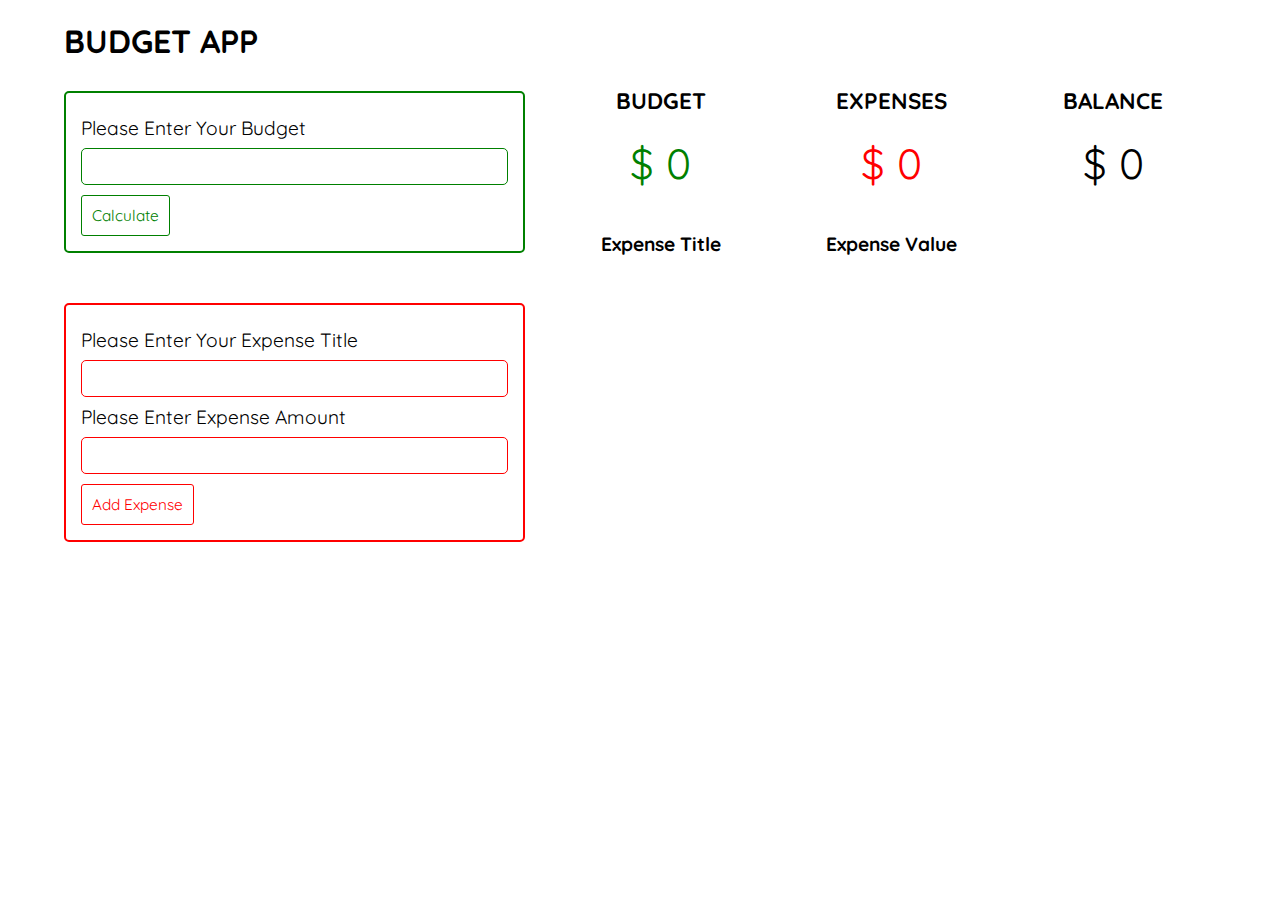
==== index.html @ 892f5601 "Rename BUDGET.html to index.html" ====
<!DOCTYPE html>
<html>
<head>
	<title>BUDGET App</title>
	<link rel="stylesheet" type="text/css" href="BUDGET.css">
	<link rel="stylesheet" href="https://pro.fontawesome.com/releases/v5.10.0/css/all.css" integrity="sha384-AYmEC3Yw5cVb3ZcuHtOA93w35dYTsvhLPVnYs9eStHfGJvOvKxVfELGroGkvsg+p" crossorigin="anonymous"/>
    <link href="https://fonts.googleapis.com/css2?family=Quicksand:wght@500&display=swap" rel="stylesheet">

</head>
<body>
	<h1>BUDGET APP</h1>
	<div id="container">
	<div id="left">
		<div class="invisable errorbox" id="budgetErrormsg">
		<p> Value Cannot Be Empty Or Negative</p>
		</div>
		<div class="Entires budgetEntire">
		<label>Please Enter Your Budget</label>
		<input type="number" name="budget" id="bn">
		<button id="budget-btn">Calculate</button>
	    </div>
	    <div class="invisable errorbox" id="expenseErrormsg">
		<p> Value Cannot Be Empty Or Negative</p>
		</div>
		<div class="Entires expenseEntire">
		<label>Please Enter Your Expense Title</label>
		<input type="text" name="expenseTitle" id="expenseTitle-text">
		<label>Please Enter Expense Amount</label>
		<input type="number" name="expenseAmount" id="expense">
		<button id="expense-btn">Add Expense</button>
	</div>
	</div>
	<div id="right">
		<div class="rightdiv" id="expenseTitle"><h3>BUDGET</h3>
        <i class="fas fa-money-bill-alt"></i>
        <p class="green expenses-p">$ <span id="budgetspan">0</span> </p>
        <strong>Expense Title</strong>
		</div>
		<div class="rightdiv " id="expenseValue"><h3>EXPENSES</h3>
		<i class="far fa-credit-card"></i>
		<p class="red expenses-p">$ <span id="expensespan">0</span> </p>
		<strong>Expense Value</strong>
	    </div>
		<div class="rightdiv " id="expenseControl"><h3>BALANCE</h3>
        <i class="fas fa-dollar-sign"></i>
        <p id="balanceshow" class="expenses-p"> $ <span id="balance">0</span> </p>
		</div>
		
		
	</div>
	</div>

<script type="text/javascript" src="BUDGET.js"></script>
</body>
</html>
---- BUDGET.css ----
body{
	width: 90%;
	margin: auto;
	font-family: 'Quicksand', sans-serif;

}

#container {
	width: 100%;
	display: flex;
	flex-wrap: wrap;
	justify-content: space-between;
	font-size: 1.2em;
	margin-top: 30px;
}

#left  {
	width: 40%;
}

#right  {
	width: 58%;
	display: flex;
	justify-content: space-around;
	text-align: center;
}

.invisable{
	display: none;
}

.errorbox{
	background-color: rgba(230, 57, 70, 0.2);
	padding: 5px;
	border-radius: 5px;
	margin-bottom: 5px;
}

.errorbox p {
font-size: 0.7em;
color: rgb(230, 57, 70);
}

input{
	display: block;
	width: 95%;
	border-radius: 5px;
	border:1px solid;
	padding: 10px;
	border-color: red;
	outline: none;
}

input:focus {
	box-shadow: 0 0 0 2pt #bbdef0;
}

#bn{
	border-color: green;
}
.Entires{
	border: 2px solid;
	padding: 15px;
	border-radius: 5px;
	line-height: 40px;
	margin-bottom: 50px;
}

.budgetEntire{
	border-color: green;
}

.expenseEntire{
	border-color: red;
}

button{
	background:none;
	outline: none;
	border:1.5px solid;
	padding: 10px;
	border-radius: 3px;
	margin-top: 10px;
	font-size: 0.8em;
	font-family: 'Quicksand', sans-serif;

}

#budget-btn{
	border-color: green;
	color: green;
}

#expense-btn{
	border-color: red;
	color: red;
}

h3{
	margin: 0;
}


i{
	color:#1a659e;
    font-size: 3em;
    margin-top: 20px;
}

.expensecontrols{
	margin: 0;
	font-size: 0.8em;
	cursor: pointer;
}

.fa-trash{
color: red;
}

#balanceshow{
	margin-bottom: 95px;
}

.rightdiv{
	line-height: 20px;
}

.expenses-p{
	font-size: 2.2em;
	margin-bottom: 60px;
}

.red{
	color: red;
}

.green {
	color: green;
}

.expensecontrolsbox{
	margin-block-start: 1em;
    margin-block-end: 1em;
    margin-inline-start: 0px;
    margin-inline-end: 0px;
}
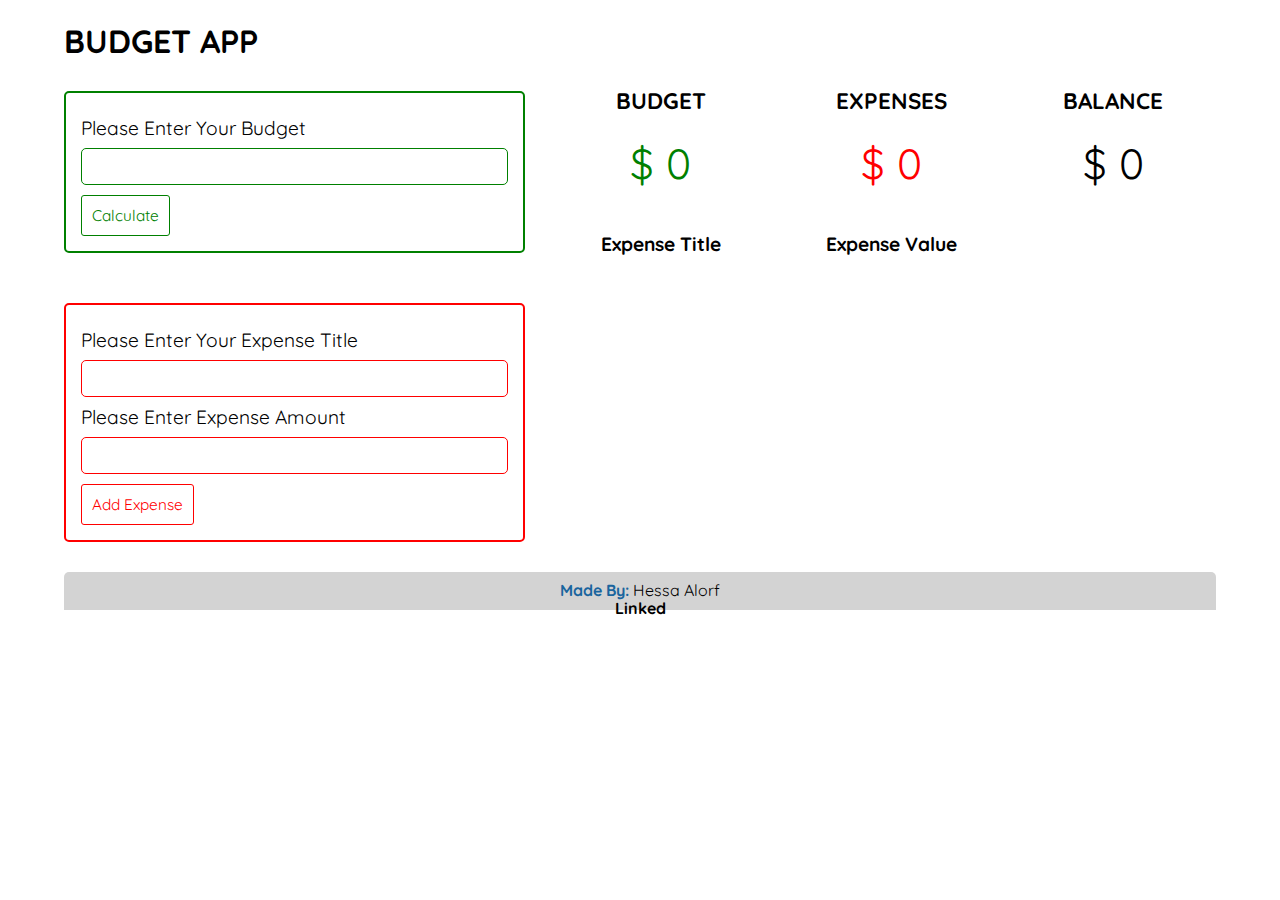
==== commit 62b9684a: "Update index.html" ====
--- a/index.html
+++ b/index.html
@@ -1,6 +1,7 @@
 <!DOCTYPE html>
 <html>
 <head>
+	<meta name="viewport" content="width=device-width, initial-scale=1.0">
 	<title>BUDGET App</title>
 	<link rel="stylesheet" type="text/css" href="BUDGET.css">
 	<link rel="stylesheet" href="https://pro.fontawesome.com/releases/v5.10.0/css/all.css" integrity="sha384-AYmEC3Yw5cVb3ZcuHtOA93w35dYTsvhLPVnYs9eStHfGJvOvKxVfELGroGkvsg+p" crossorigin="anonymous"/>
@@ -50,6 +51,11 @@
 	</div>
 	</div>
 
+	<footer>
+  <p><span id="footer">Made By:</span> Hessa Alorf </p>
+  <a href="https://www.linkedin.com/in/hessa-alorf">Linked<i class="fab fa-linkedin"></i></a>
+</footer>
+
 <script type="text/javascript" src="BUDGET.js"></script>
 </body>
 </html>
--- a/BUDGET.css
+++ b/BUDGET.css
@@ -1,9 +1,10 @@
 body{
-	width: 90%;
+	max-width: 90%;
 	margin: auto;
 	font-family: 'Quicksand', sans-serif;
 
 }
+
 
 #container {
 	width: 100%;
@@ -72,6 +73,7 @@
 
 .expenseEntire{
 	border-color: red;
+	margin-bottom: 30px;
 }
 
 button{
@@ -143,4 +145,61 @@
     margin-block-end: 1em;
     margin-inline-start: 0px;
     margin-inline-end: 0px;
-}+}
+
+a {
+	text-decoration: none;
+	color: black;
+	font-weight: bolder;
+}
+
+footer {
+  text-align: center;
+  padding: 2px;
+  background-color: lightgrey;
+  color: black;
+  border-radius: 5px 5px 0 0 ;
+  line-height: 0;
+}
+
+#footer {
+	color: #1a659e;
+	font-weight: bold;
+}
+
+.fa-linkedin{
+	 font-size: 1.3em;
+    margin-top: 0px;
+}
+
+@media screen and (max-width: 800px) {
+	input {
+		font-size: 16px;
+	}
+	  #container {
+        display: -webkit-box;
+        display: -moz-box;
+        display: box;
+        -webkit-box-orient: vertical;
+        -moz-box-orient: vertical;
+        box-orient: vertical;
+    }
+    #left {
+    	width: 100%;
+        -webkit-box-ordinal-group: 3;
+        -moz-box-ordinal-group: 3;
+        box-ordinal-group: 3;
+    }
+    #right {
+    	width: 100%;
+    	border: 2px dashed grey;
+    	border-radius: 5px;
+    	margin-bottom: 50px;
+    	padding: 15px 0;
+        -webkit-box-ordinal-group: 2;
+        -moz-box-ordinal-group: 2;
+        box-ordinal-group: 2;
+    }
+
+
+ }
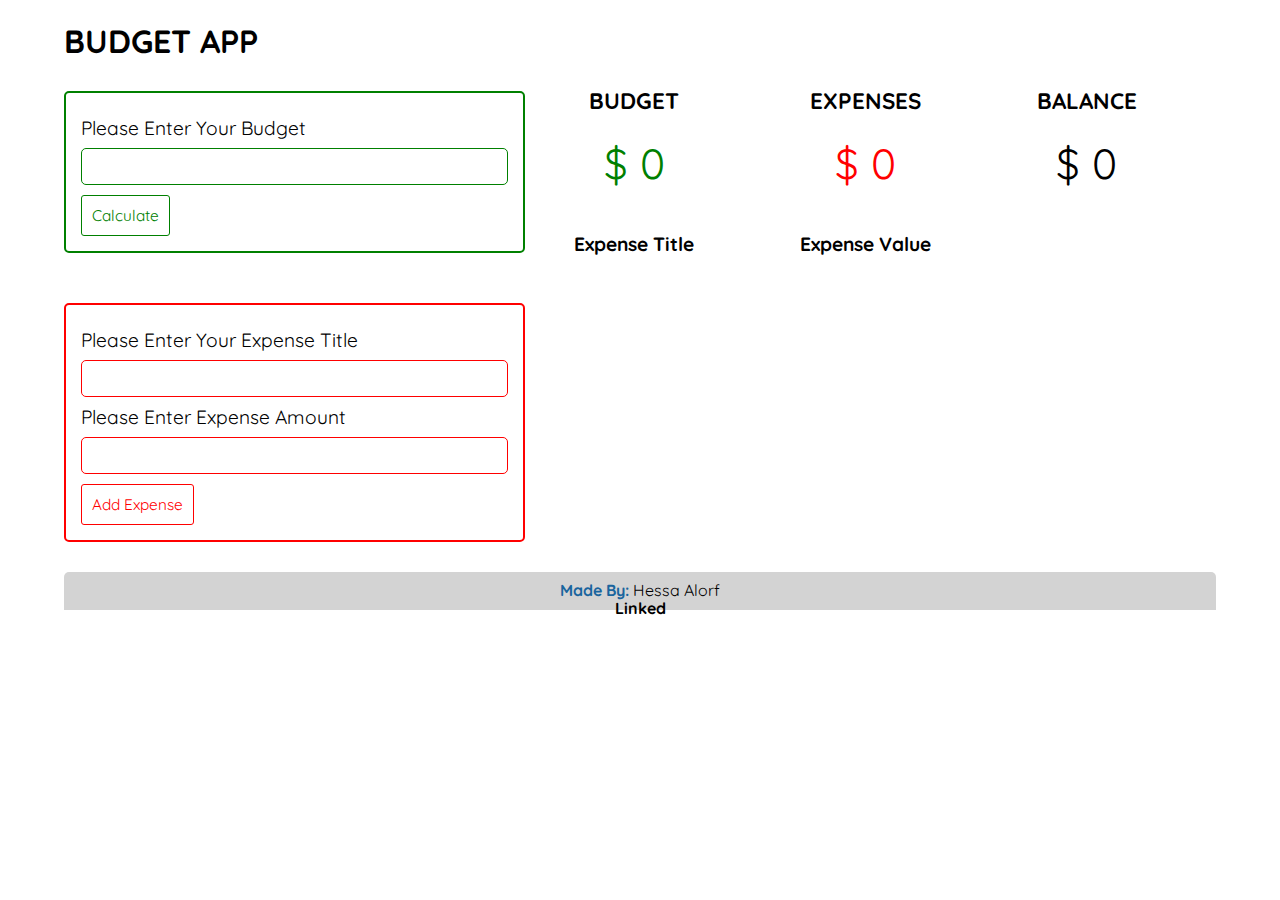
==== commit bdd4cad1: "Update index.html" ====
--- a/index.html
+++ b/index.html
@@ -37,17 +37,20 @@
         <p class="green expenses-p">$ <span id="budgetspan">0</span> </p>
         <strong>Expense Title</strong>
 		</div>
+		<div class="vl"></div>
 		<div class="rightdiv " id="expenseValue"><h3>EXPENSES</h3>
 		<i class="far fa-credit-card"></i>
 		<p class="red expenses-p">$ <span id="expensespan">0</span> </p>
 		<strong>Expense Value</strong>
 	    </div>
+	    <div class="vl"></div>
 		<div class="rightdiv " id="expenseControl"><h3>BALANCE</h3>
         <i class="fas fa-dollar-sign"></i>
         <p id="balanceshow" class="expenses-p"> $ <span id="balance">0</span> </p>
 		</div>
-		
-		
+		<div class="rightdiv">
+			
+		</div>
 	</div>
 	</div>
 
--- a/BUDGET.css
+++ b/BUDGET.css
@@ -195,11 +195,20 @@
     	border: 2px dashed grey;
     	border-radius: 5px;
     	margin-bottom: 50px;
-    	padding: 15px 0;
+    	padding: 15px 5px;
         -webkit-box-ordinal-group: 2;
         -moz-box-ordinal-group: 2;
         box-ordinal-group: 2;
     }
-
-
+.rightdiv{
+	font-size: 0.8em;
+}
+i{
+    font-size: 1.8em;
+}
+
+.vl {
+  border-left: 2px dashed grey;
+  height: auto;
+}
  }
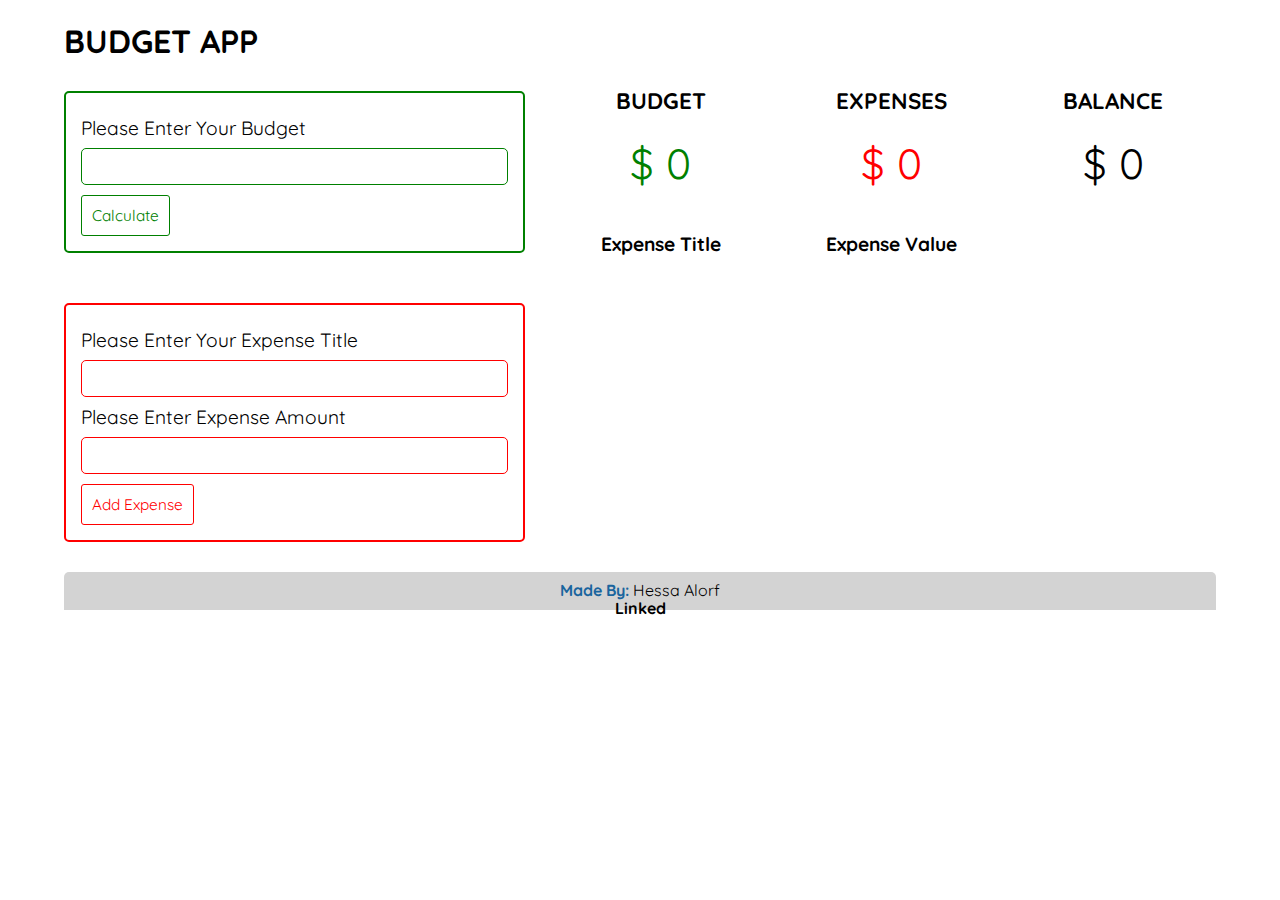
==== commit 95a1cfd5: "Update index.html" ====
--- a/index.html
+++ b/index.html
@@ -37,20 +37,17 @@
         <p class="green expenses-p">$ <span id="budgetspan">0</span> </p>
         <strong>Expense Title</strong>
 		</div>
-		<div class="vl"></div>
 		<div class="rightdiv " id="expenseValue"><h3>EXPENSES</h3>
 		<i class="far fa-credit-card"></i>
 		<p class="red expenses-p">$ <span id="expensespan">0</span> </p>
 		<strong>Expense Value</strong>
 	    </div>
-	    <div class="vl"></div>
 		<div class="rightdiv " id="expenseControl"><h3>BALANCE</h3>
         <i class="fas fa-dollar-sign"></i>
         <p id="balanceshow" class="expenses-p"> $ <span id="balance">0</span> </p>
 		</div>
-		<div class="rightdiv">
-			
-		</div>
+		
+		
 	</div>
 	</div>
 
--- a/BUDGET.css
+++ b/BUDGET.css
@@ -206,9 +206,4 @@
 i{
     font-size: 1.8em;
 }
-
-.vl {
-  border-left: 2px dashed grey;
-  height: auto;
-}
  }
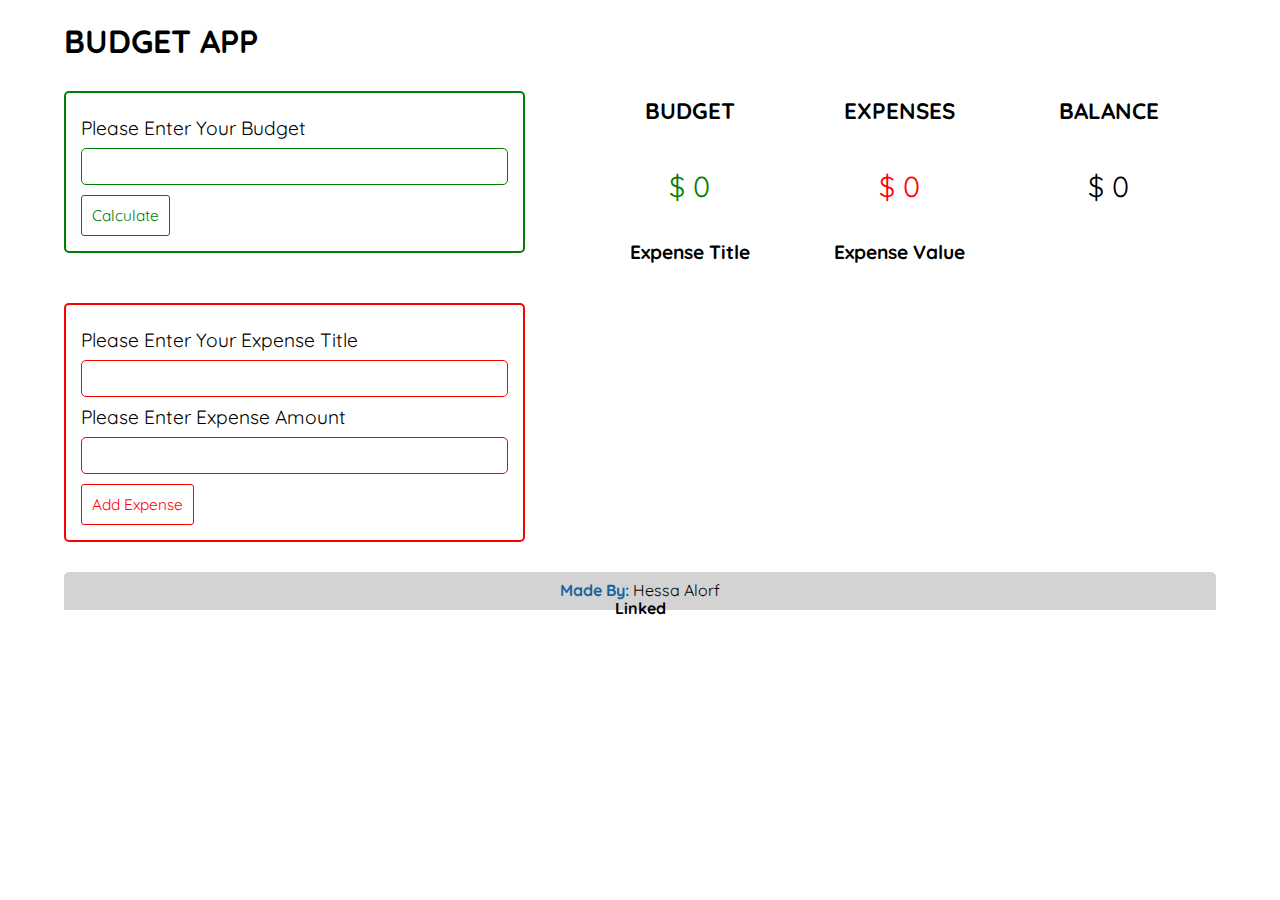
==== commit 607d4c4a: "Update index.html" ====
--- a/index.html
+++ b/index.html
@@ -32,21 +32,28 @@
 	</div>
 	</div>
 	<div id="right">
-		<div class="rightdiv" id="expenseTitle"><h3>BUDGET</h3>
-        <i class="fas fa-money-bill-alt"></i>
-        <p class="green expenses-p">$ <span id="budgetspan">0</span> </p>
-        <strong>Expense Title</strong>
-		</div>
-		<div class="rightdiv " id="expenseValue"><h3>EXPENSES</h3>
-		<i class="far fa-credit-card"></i>
-		<p class="red expenses-p">$ <span id="expensespan">0</span> </p>
-		<strong>Expense Value</strong>
-	    </div>
-		<div class="rightdiv " id="expenseControl"><h3>BALANCE</h3>
-        <i class="fas fa-dollar-sign"></i>
-        <p id="balanceshow" class="expenses-p"> $ <span id="balance">0</span> </p>
-		</div>
-		
+		<table id="table">
+			<tr>
+				<td><h3>BUDGET</h3></td>
+				<td><h3>EXPENSES</h3></td>
+				<td><h3>BALANCE</h3></td>
+			</tr>
+			<tr>
+				<td><i class="fas fa-money-bill-alt"></i></td>
+				<td><i class="far fa-credit-card"></i></td>
+				<td><i class="fas fa-dollar-sign"></i></td>
+			</tr>
+			<tr>
+				<td><p class="green expenses-p">$ <span id="budgetspan">0</span> </p></td>
+				<td><p class="red expenses-p">$ <span id="expensespan">0</span> </p></td>
+				<td><p id="balanceshow" class="expenses-p"> $ <span id="balance">0</span></p></td>
+			</tr>
+			<tr>
+				<td><strong>Expense Title</strong></td>
+				<td><strong>Expense Value</strong></td>
+			</tr>
+			
+		</table>
 		
 	</div>
 	</div>
--- a/BUDGET.css
+++ b/BUDGET.css
@@ -13,6 +13,7 @@
 	justify-content: space-between;
 	font-size: 1.2em;
 	margin-top: 30px;
+
 }
 
 #left  {
@@ -20,11 +21,18 @@
 }
 
 #right  {
-	width: 58%;
-	display: flex;
-	justify-content: space-around;
+	width: 55%;
 	text-align: center;
 }
+
+table{
+	width: 100%;
+	table-layout: fixed;
+	vertical-align:middle;
+    word-wrap: break-word;
+    border-spacing: 5px;
+}
+
 
 .invisable{
 	display: none;
@@ -119,25 +127,18 @@
 color: red;
 }
 
-#balanceshow{
-	margin-bottom: 95px;
-}
-
-.rightdiv{
-	line-height: 20px;
-}
-
 .expenses-p{
-	font-size: 2.2em;
-	margin-bottom: 60px;
+	font-size: 1.5em;
 }
 
 .red{
 	color: red;
+   	line-height: 30px;
 }
 
 .green {
 	color: green;
+	line-height: 30px;
 }
 
 .expensecontrolsbox{
@@ -200,9 +201,6 @@
         -moz-box-ordinal-group: 2;
         box-ordinal-group: 2;
     }
-.rightdiv{
-	font-size: 0.8em;
-}
 i{
     font-size: 1.8em;
 }
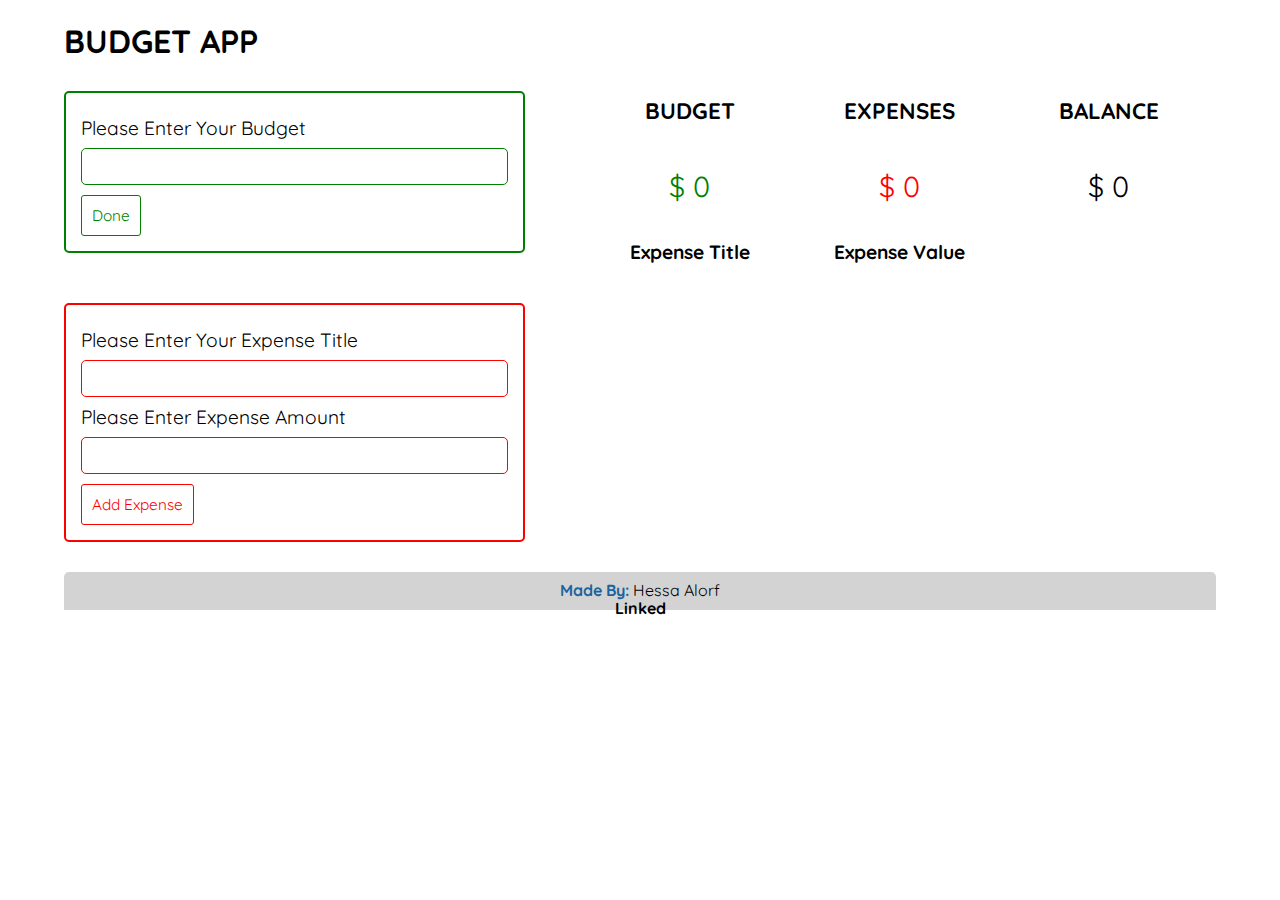
==== commit 0375ae8f: "Update index.html" ====
--- a/index.html
+++ b/index.html
@@ -18,7 +18,7 @@
 		<div class="Entires budgetEntire">
 		<label>Please Enter Your Budget</label>
 		<input type="number" name="budget" id="bn">
-		<button id="budget-btn">Calculate</button>
+		<button id="budget-btn">Done</button>
 	    </div>
 	    <div class="invisable errorbox" id="expenseErrormsg">
 		<p> Value Cannot Be Empty Or Negative</p>
--- a/BUDGET.css
+++ b/BUDGET.css
@@ -178,6 +178,7 @@
 		font-size: 16px;
 	}
 	  #container {
+        font-size: 1em;
         display: -webkit-box;
         display: -moz-box;
         display: box;
@@ -204,4 +205,7 @@
 i{
     font-size: 1.8em;
 }
+	h3{ 
+		font-size:1.2em:
+	}
  }
